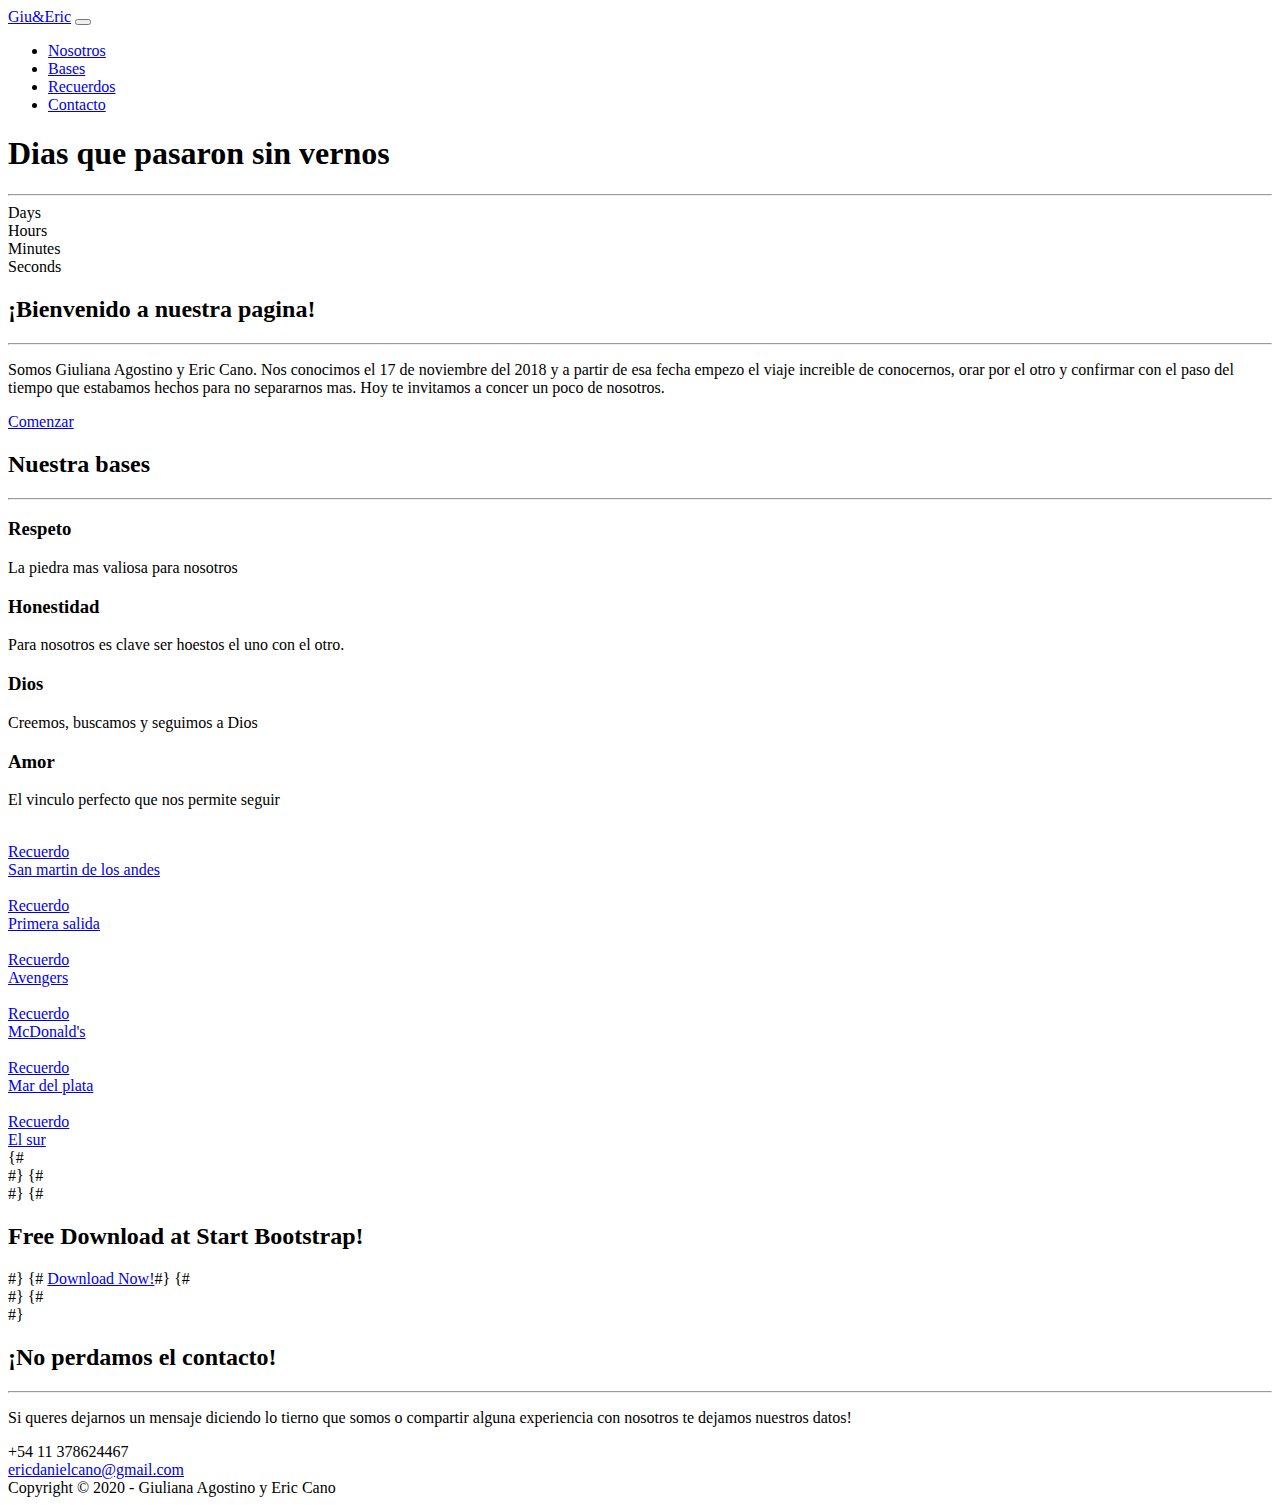
==== index.html @ 846284d6 "some changes" ====
<!DOCTYPE html>
<html lang="en">
<head>
    <meta charset="utf-8"/>
    <meta name="viewport" content="width=device-width, initial-scale=1, shrink-to-fit=no"/>
    <meta name="description" content=""/>
    <meta name="author" content=""/>
    <title>Giuliana & Eric</title>
    <!-- Favicon-->
    <link rel="icon" type="image/x-icon" href="../static/images/favicon.ico"/>
    <!-- Font Awesome icons (free version)-->
    <script src="../static/js/all.js" crossorigin="anonymous"></script>
    <!-- Google fonts-->
    <link href="../static/css/fonts2.css" rel="stylesheet"/>
    <link href="../static/css/fonts.css" rel="stylesheet" type="text/css"/>
    <!-- Countdown CSS-->
    <link href="../static/css/countdown.css" rel="stylesheet" type="text/css"/>
    <!-- Third party plugin CSS-->
    <link href="../static/css/magnific-popup.min.css" rel="stylesheet"/>
    <!-- Core theme CSS (includes Bootstrap)-->
    <link href="../static/css/styles.css" rel="stylesheet"/>
</head>
<body id="page-top">
<!-- Navigation-->
<nav class="navbar navbar-expand-lg navbar-light fixed-top py-3" id="mainNav">
    <div class="container">
        <a class="navbar-brand js-scroll-trigger" href="#page-top">Giu&Eric</a>
        <button class="navbar-toggler navbar-toggler-right" type="button" data-toggle="collapse"
                data-target="#navbarResponsive" aria-controls="navbarResponsive" aria-expanded="false"
                aria-label="Toggle navigation"><span class="navbar-toggler-icon"></span></button>
        <div class="collapse navbar-collapse" id="navbarResponsive">
            <ul class="navbar-nav ml-auto my-2 my-lg-0">
                <li class="nav-item"><a class="nav-link js-scroll-trigger" href="#about">Nosotros</a></li>
                <li class="nav-item"><a class="nav-link js-scroll-trigger" href="#services">Bases</a></li>
                <li class="nav-item"><a class="nav-link js-scroll-trigger" href="#portfolio">Recuerdos</a></li>
                <li class="nav-item"><a class="nav-link js-scroll-trigger" href="#contact">Contacto</a></li>
            </ul>
        </div>
    </div>
</nav>
<!-- Masthead-->
<header class="masthead">
    <div class="container h-100">
        <div class="row h-100 align-items-center justify-content-center text-center">
            <div class="col-lg-10 align-self-end">
                <h1 class="text-uppercase text-white font-weight-bold"> Dias que pasaron sin vernos </h1>
                <hr class="divider my-4"/>
            </div>
            <div id="clockdiv">
                <div>
                    <span class="days"></span>
                    <div class="smalltext">Days</div>
                </div>
                <div>
                    <span class="hours"></span>
                    <div class="smalltext">Hours</div>
                </div>
                <div>
                    <span class="minutes"></span>
                    <div class="smalltext">Minutes</div>
                </div>
                <div>
                    <span class="seconds"></span>
                    <div class="smalltext">Seconds</div>
                </div>
            </div>
        </div>
    </div>
</header>
<!-- About-->
<section class="page-section bg-primary" id="about">
    <div class="container">
        <div class="row justify-content-center">
            <div class="col-lg-8 text-center">
                <h2 class="text-white mt-0">¡Bienvenido a nuestra pagina!</h2>
                <hr class="divider light my-4"/>
                <p class="text-white-50 mb-4">Somos Giuliana Agostino y Eric Cano. Nos conocimos el 17 de noviembre del
                    2018 y a partir de esa fecha empezo el viaje increible de conocernos, orar por el otro y confirmar
                    con el paso del tiempo que estabamos hechos para no separarnos mas. Hoy te invitamos a concer un
                    poco de nosotros.</p>
                <a class="btn btn-light btn-xl js-scroll-trigger" href="#services">Comenzar</a>
            </div>
        </div>
    </div>
</section>
<!-- Services-->
<section class="page-section" id="services">
    <div class="container">
        <h2 class="text-center mt-0">Nuestra bases</h2>
        <hr class="divider my-4"/>
        <div class="row">
            <div class="col-lg-3 col-md-6 text-center">
                <div class="mt-5">
                    <i class="fas fa-4x fa-gem text-primary mb-4"></i>
                    <h3 class="h4 mb-2">Respeto</h3>
                    <p class="text-muted mb-0">La piedra mas valiosa para nosotros</p>
                </div>
            </div>
            <div class="col-lg-3 col-md-6 text-center">
                <div class="mt-5">
                    <i class="fas fa-4x fa-key text-primary mb-4"></i>
                    <h3 class="h4 mb-2">Honestidad</h3>
                    <p class="text-muted mb-0">Para nosotros es clave ser hoestos el uno con el otro.</p>
                </div>
            </div>
            <div class="col-lg-3 col-md-6 text-center">
                <div class="mt-5">
                    <i class="fas fa-4x fa-church text-primary mb-4"></i>
                    <h3 class="h4 mb-2">Dios</h3>
                    <p class="text-muted mb-0">Creemos, buscamos y seguimos a Dios</p>
                </div>
            </div>
            <div class="col-lg-3 col-md-6 text-center">
                <div class="mt-5">
                    <i class="fas fa-4x fa-heart text-primary mb-4"></i>
                    <h3 class="h4 mb-2">Amor</h3>
                    <p class="text-muted mb-0">El vinculo perfecto que nos permite seguir</p>
                </div>
            </div>
        </div>
    </div>
</section>
<!-- Portfolio-->
<section id="portfolio">
    <div class="container-fluid p-0">
        <div class="row no-gutters">
            <div class="col-lg-4 col-sm-6">
                <a class="portfolio-box" href="../static/images/portfolio/fullsize/1.jpg"
                ><img class="img-fluid" src="../static/images/portfolio/thumbnails/1.jpg" alt=""/>
                    <div class="portfolio-box-caption">
                        <div class="project-category text-white-50">Recuerdo</div>
                        <div class="project-name">San martin de los andes</div>
                    </div>
                </a
                >
            </div>
            <div class="col-lg-4 col-sm-6">
                <a class="portfolio-box" href="../static/images/portfolio/fullsize/2.jpg"
                ><img class="img-fluid" src="../static/images/portfolio/thumbnails/2.jpg" alt=""/>
                    <div class="portfolio-box-caption">
                        <div class="project-category text-white-50">Recuerdo</div>
                        <div class="project-name">Primera salida</div>
                    </div>
                </a
                >
            </div>
            <div class="col-lg-4 col-sm-6">
                <a class="portfolio-box" href="../static/images/portfolio/fullsize/3.jpg"
                ><img class="img-fluid" src="../static/images/portfolio/thumbnails/3.jpg" alt=""/>
                    <div class="portfolio-box-caption">
                        <div class="project-category text-white-50">Recuerdo</div>
                        <div class="project-name">Avengers</div>
                    </div>
                </a
                >
            </div>
            <div class="col-lg-4 col-sm-6">
                <a class="portfolio-box" href="../static/images/portfolio/fullsize/4.jpg"
                ><img class="img-fluid" src="../static/images/portfolio/thumbnails/4.jpg" alt=""/>
                    <div class="portfolio-box-caption">
                        <div class="project-category text-white-50">Recuerdo</div>
                        <div class="project-name">McDonald's</div>
                    </div>
                </a
                >
            </div>
            <div class="col-lg-4 col-sm-6">
                <a class="portfolio-box" href="../static/images/portfolio/fullsize/5.jpg"
                ><img class="img-fluid" src="../static/images/portfolio/thumbnails/5.jpg" alt=""/>
                    <div class="portfolio-box-caption">
                        <div class="project-category text-white-50">Recuerdo</div>
                        <div class="project-name">Mar del plata</div>
                    </div>
                </a
                >
            </div>
            <div class="col-lg-4 col-sm-6">
                <a class="portfolio-box" href="../static/images/portfolio/fullsize/6.jpg"
                ><img class="img-fluid" src="../static/images/portfolio/thumbnails/6.jpg" alt=""/>
                    <div class="portfolio-box-caption p-3">
                        <div class="project-category text-white-50">Recuerdo</div>
                        <div class="project-name">El sur</div>
                    </div>
                </a
                >
            </div>
        </div>
    </div>
</section>
<!-- Call to action-->
{#<section class="page-section bg-dark text-white">#}
{#    <div class="container text-center">#}
{#        <h2 class="mb-4">Free Download at Start Bootstrap!</h2>#}
{#        <a class="btn btn-light btn-xl" href="https://startbootstrap.com/themes/creative/">Download Now!</a>#}
{#    </div>#}
{#</section>#}
<!-- Contact-->
<section class="page-section" id="contact">
    <div class="container">
        <div class="row justify-content-center">
            <div class="col-lg-8 text-center">
                <h2 class="mt-0">¡No perdamos el contacto!</h2>
                <hr class="divider my-4"/>
                <p class="text-muted mb-5">Si queres dejarnos un mensaje diciendo lo tierno que somos o compartir alguna
                    experiencia con nosotros te dejamos nuestros datos!</p>
            </div>
        </div>
        <div class="row">
            <div class="col-lg-4 ml-auto text-center mb-5 mb-lg-0">
                <i class="fas fa-phone fa-3x mb-3 text-muted"></i>
                <div>+54 11 378624467</div>
            </div>
            <div class="col-lg-4 mr-auto text-center">
                <i class="fas fa-envelope fa-3x mb-3 text-muted"></i
                ><!-- Make sure to change the email address in BOTH the anchor text and the link target below!--><a
                    class="d-block" href="mailto:contact@yourwebsite.com">ericdanielcano@gmail.com</a>
            </div>
        </div>
    </div>
</section>
<!-- Footer-->
<footer class="bg-light py-5">
    <div class="container">
        <div class="small text-center text-muted">Copyright © 2020 - Giuliana Agostino y Eric Cano</div>
    </div>
</footer>
<!-- Bootstrap core JS-->
<script src="../static/js/jquery.min.js"></script>
<script src="../static/js/bootstrap.bundle.min.js"></script>
<!-- Third party plugin JS-->
<script src="../static/js/jquery.easing.min.js"></script>
<script src="../static/js/jquery.magnific-popup.min.js"></script>
<!-- Core theme JS-->
<script src="../static/js/scripts.js"></script>
<!-- Countdown JS-->
<script src="../static/js/countdown.js"></script>
</body>
</html>
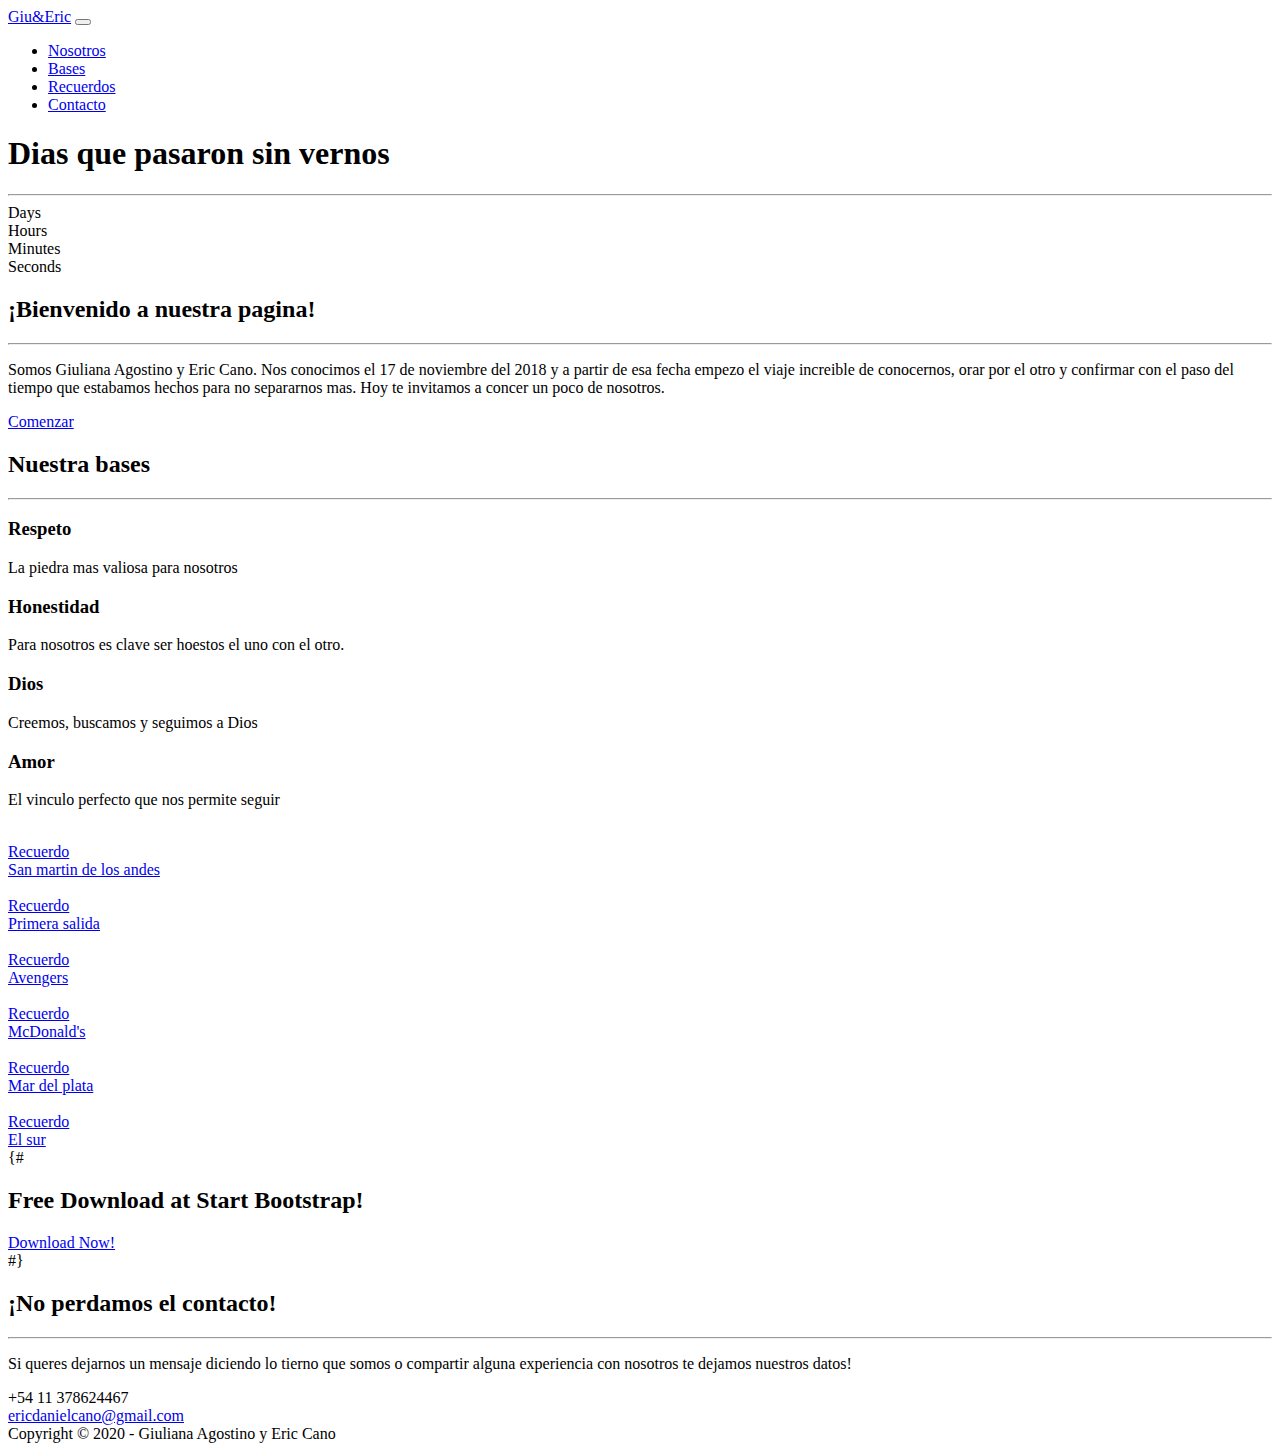
==== commit f133a986: "Index changes v4" ====
--- a/index.html
+++ b/index.html
@@ -7,18 +7,18 @@
     <meta name="author" content=""/>
     <title>Giuliana & Eric</title>
     <!-- Favicon-->
-    <link rel="icon" type="image/x-icon" href="../static/images/favicon.ico"/>
+    <link rel="icon" type="image/x-icon" href="juntos/static/images/favicon.ico"/>
     <!-- Font Awesome icons (free version)-->
-    <script src="../static/js/all.js" crossorigin="anonymous"></script>
+    <script src="juntos/static/js/all.js" crossorigin="anonymous"></script>
     <!-- Google fonts-->
-    <link href="../static/css/fonts2.css" rel="stylesheet"/>
-    <link href="../static/css/fonts.css" rel="stylesheet" type="text/css"/>
+    <link href="juntos/static/css/fonts2.css" rel="stylesheet"/>
+    <link href="juntos/static/css/fonts.css" rel="stylesheet" type="text/css"/>
     <!-- Countdown CSS-->
-    <link href="../static/css/countdown.css" rel="stylesheet" type="text/css"/>
+    <link href="juntos/static/css/countdown.css" rel="stylesheet" type="text/css"/>
     <!-- Third party plugin CSS-->
-    <link href="../static/css/magnific-popup.min.css" rel="stylesheet"/>
+    <link href="juntos/static/css/magnific-popup.min.css" rel="stylesheet"/>
     <!-- Core theme CSS (includes Bootstrap)-->
-    <link href="../static/css/styles.css" rel="stylesheet"/>
+    <link href="juntos/static/css/styles.css" rel="stylesheet"/>
 </head>
 <body id="page-top">
 <!-- Navigation-->
@@ -125,8 +125,8 @@
     <div class="container-fluid p-0">
         <div class="row no-gutters">
             <div class="col-lg-4 col-sm-6">
-                <a class="portfolio-box" href="../static/images/portfolio/fullsize/1.jpg"
-                ><img class="img-fluid" src="../static/images/portfolio/thumbnails/1.jpg" alt=""/>
+                <a class="portfolio-box" href="juntos/static/images/portfolio/fullsize/1.jpg"
+                ><img class="img-fluid" src="juntos/static/images/portfolio/thumbnails/1.jpg" alt=""/>
                     <div class="portfolio-box-caption">
                         <div class="project-category text-white-50">Recuerdo</div>
                         <div class="project-name">San martin de los andes</div>
@@ -135,8 +135,8 @@
                 >
             </div>
             <div class="col-lg-4 col-sm-6">
-                <a class="portfolio-box" href="../static/images/portfolio/fullsize/2.jpg"
-                ><img class="img-fluid" src="../static/images/portfolio/thumbnails/2.jpg" alt=""/>
+                <a class="portfolio-box" href="juntos/static/images/portfolio/fullsize/2.jpg"
+                ><img class="img-fluid" src="juntos/static/images//portfolio/thumbnails/2.jpg" alt=""/>
                     <div class="portfolio-box-caption">
                         <div class="project-category text-white-50">Recuerdo</div>
                         <div class="project-name">Primera salida</div>
@@ -145,8 +145,8 @@
                 >
             </div>
             <div class="col-lg-4 col-sm-6">
-                <a class="portfolio-box" href="../static/images/portfolio/fullsize/3.jpg"
-                ><img class="img-fluid" src="../static/images/portfolio/thumbnails/3.jpg" alt=""/>
+                <a class="portfolio-box" href="juntos/static/images/portfolio/fullsize/3.jpg"
+                ><img class="img-fluid" src="juntos/static/images/portfolio/thumbnails/3.jpg" alt=""/>
                     <div class="portfolio-box-caption">
                         <div class="project-category text-white-50">Recuerdo</div>
                         <div class="project-name">Avengers</div>
@@ -155,8 +155,8 @@
                 >
             </div>
             <div class="col-lg-4 col-sm-6">
-                <a class="portfolio-box" href="../static/images/portfolio/fullsize/4.jpg"
-                ><img class="img-fluid" src="../static/images/portfolio/thumbnails/4.jpg" alt=""/>
+                <a class="portfolio-box" href="juntos/static/images/portfolio/fullsize/4.jpg"
+                ><img class="img-fluid" src="juntos/static/images/portfolio/thumbnails/4.jpg" alt=""/>
                     <div class="portfolio-box-caption">
                         <div class="project-category text-white-50">Recuerdo</div>
                         <div class="project-name">McDonald's</div>
@@ -165,8 +165,8 @@
                 >
             </div>
             <div class="col-lg-4 col-sm-6">
-                <a class="portfolio-box" href="../static/images/portfolio/fullsize/5.jpg"
-                ><img class="img-fluid" src="../static/images/portfolio/thumbnails/5.jpg" alt=""/>
+                <a class="portfolio-box" href="juntos/static/images/portfolio/fullsize/5.jpg"
+                ><img class="img-fluid" src="juntos/static/images/portfolio/thumbnails/5.jpg" alt=""/>
                     <div class="portfolio-box-caption">
                         <div class="project-category text-white-50">Recuerdo</div>
                         <div class="project-name">Mar del plata</div>
@@ -175,8 +175,8 @@
                 >
             </div>
             <div class="col-lg-4 col-sm-6">
-                <a class="portfolio-box" href="../static/images/portfolio/fullsize/6.jpg"
-                ><img class="img-fluid" src="../static/images/portfolio/thumbnails/6.jpg" alt=""/>
+                <a class="portfolio-box" href="juntos/static/images/portfolio/fullsize/6.jpg"
+                ><img class="img-fluid" src="juntos/static/images/portfolio/thumbnails/6.jpg" alt=""/>
                     <div class="portfolio-box-caption p-3">
                         <div class="project-category text-white-50">Recuerdo</div>
                         <div class="project-name">El sur</div>
@@ -188,12 +188,12 @@
     </div>
 </section>
 <!-- Call to action-->
-{#<section class="page-section bg-dark text-white">#}
-{#    <div class="container text-center">#}
-{#        <h2 class="mb-4">Free Download at Start Bootstrap!</h2>#}
-{#        <a class="btn btn-light btn-xl" href="https://startbootstrap.com/themes/creative/">Download Now!</a>#}
-{#    </div>#}
-{#</section>#}
+{#<section class="page-section bg-dark text-white">
+    <div class="container text-center">
+        <h2 class="mb-4">Free Download at Start Bootstrap!</h2>
+        <a class="btn btn-light btn-xl" href="https://startbootstrap.com/themes/creative/">Download Now!</a>
+    </div>
+</section>#}
 <!-- Contact-->
 <section class="page-section" id="contact">
     <div class="container">
@@ -225,14 +225,14 @@
     </div>
 </footer>
 <!-- Bootstrap core JS-->
-<script src="../static/js/jquery.min.js"></script>
-<script src="../static/js/bootstrap.bundle.min.js"></script>
+<script src="juntos/static/js/jquery.min.js"></script>
+<script src="juntos/static/js/bootstrap.bundle.min.js"></script>
 <!-- Third party plugin JS-->
-<script src="../static/js/jquery.easing.min.js"></script>
-<script src="../static/js/jquery.magnific-popup.min.js"></script>
+<script src="juntos/static/js/jquery.easing.min.js"></script>
+<script src="juntos/static/js/jquery.magnific-popup.min.js"></script>
 <!-- Core theme JS-->
-<script src="../static/js/scripts.js"></script>
+<script src="juntos/static/js/scripts.js"></script>
 <!-- Countdown JS-->
-<script src="../static/js/countdown.js"></script>
+<script src="juntos/static/js/countdown.js"></script>
 </body>
 </html>
